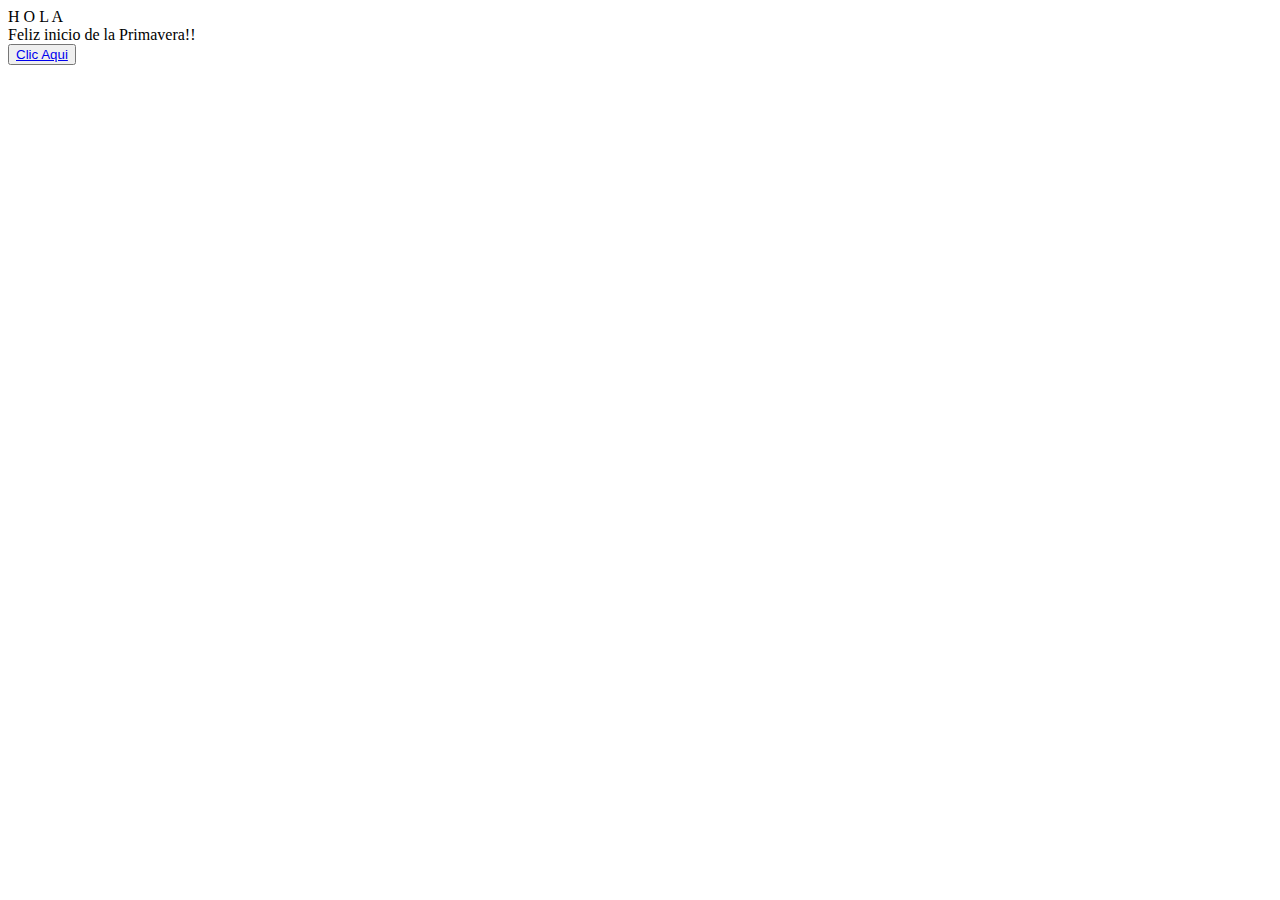
==== index.html @ 6d7faf11 "Add files via upload" ====
<!DOCTYPE html>
<html lang="en">
<head>
    <meta charset="UTF-8">
    <meta http-equiv="X-UA-Compatible" content="IE=edge">
    <meta name="viewport" content="width=device-width, initial-scale=1.0">
    <link rel="stylesheet" href="css/style.css">
    <link rel="icon" href="img/flowers.png" type="image/x-icon">
    <title>FLORES</title>
</head>
<body>
    <div class="greetings">

        <span>H</span>
        <span>O</span>
        <span>L</span>
        <span>A</span>
    </div>
    <div class="greetings">
        <span></span>
        <span></span>
        <span></span>
        <span></span>
        <span></span>
        <span></span>
    </div>
    <div class="description">
        <span>Feliz inicio de la Primavera!!</span>
    </div>
    <div class="button">
        <button>
            <a href="FLORES.html">Clic Aqui</a>
        </button>
        
    </div>
</body>
</html>
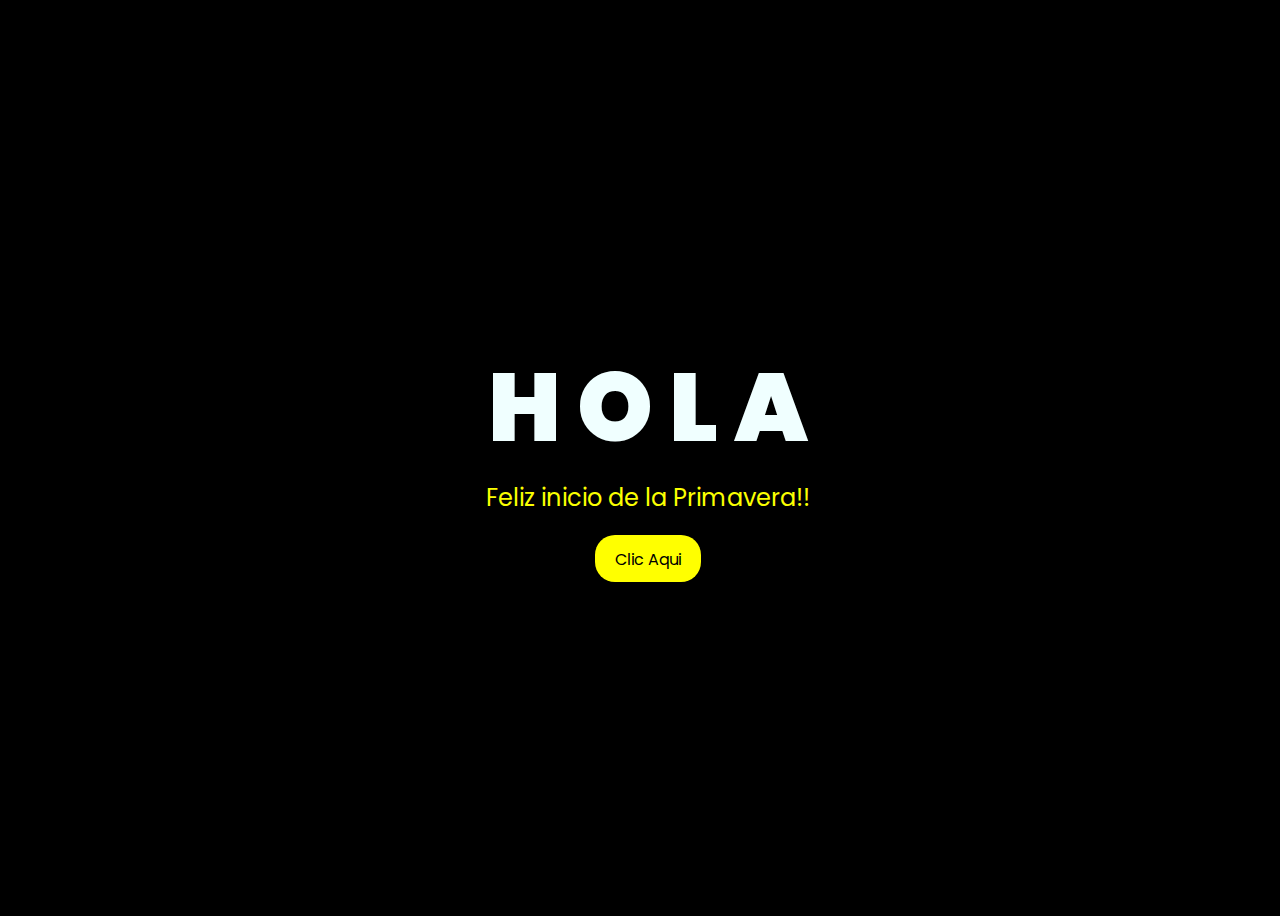
==== commit 344c02a5: "asd" ====
--- a/css/style.css
+++ b/css/style.css
@@ -0,0 +1,100 @@
+@import url('https://fonts.googleapis.com/css2?family=Poppins:ital,wght@0,500;1,900&display=swap');
+*{
+    font-family: 'Poppins',cursive;
+}
+body{
+    color: azure;
+    width: 100%;
+    height: 100vh;
+    display: flex;
+    flex-direction: column;
+    align-items: center;
+    justify-content: center;
+    background-color: black;
+}
+.greetings{
+    font-size: 6rem;
+    font-weight: 900;
+}
+.greetings > span{
+    animation: glow 2.5s ease-in-out infinite;
+}
+@keyframes glow{
+    0%, 100%{
+        color: #fff;
+        text-shadow: 0 0 12px #fbff00, 0 0 50px #fbff00, 0 0 100px #fbff00;
+    }
+    10%, 90%{
+        color: #696565;
+        text-shadow: none;
+    }
+}
+.greetings > span:nth-child(2){
+    animation-delay: .2s ;
+}
+.greetings > span:nth-child(3){
+    animation-delay: .4s ;
+}
+.greetings > span:nth-child(4){
+    animation-delay: .6s;
+}
+.greetings > span:nth-child(5){
+    animation-delay: .8s;
+}
+
+
+.button a{
+    text-decoration: none;
+    font-size: 1rem;
+    color: #111;
+}
+
+@media screen and (max-width:574px){
+    .greetings{
+        display: block;
+        font-size: 3rem;
+        font-weight: 500;
+        text-align: center;
+    }
+    .description{
+        font-size: 1rem;
+    }
+    
+    .button a{
+        font-size: .5rem;
+    }
+}
+
+.description{
+    font-size: 1.5rem;
+    margin-bottom: 20px;
+}
+.description{
+    color: #fbff00;
+}
+
+/* Estilo para el botón */
+.button button {
+    background-color: yellow; /* Fondo amarillo */
+    border: none; /* Sin bordes */
+    padding: 10px 20px; /* Ajusta el relleno según tu preferencia */
+    font-size: 18px; /* Tamaño de fuente */
+    cursor: pointer;
+    position: relative; /* Necesario para el resplandor */
+    border-radius: 20px; /* Esquinas redondeadas */
+    transition: background-color 0.3s ease-in-out; /* Transición suave para el color de fondo */
+  }
+  
+  /* Estilo para el enlace dentro del botón */
+  .button button a {
+    text-decoration: none; /* Elimina el subrayado del enlace */
+    color: inherit; /* Hereda el color del texto del botón */
+  }
+  
+  /* Efecto de resplandor al pasar el cursor sobre el botón */
+  .button button:hover {
+    background-color: orange; /* Cambia el color de fondo al pasar el mouse a naranja */
+    box-shadow: 0 0 10px yellow, 0 0 20px yellow, 0 0 30px yellow; /* Efecto de resplandor amarillo */
+  }
+  
+  